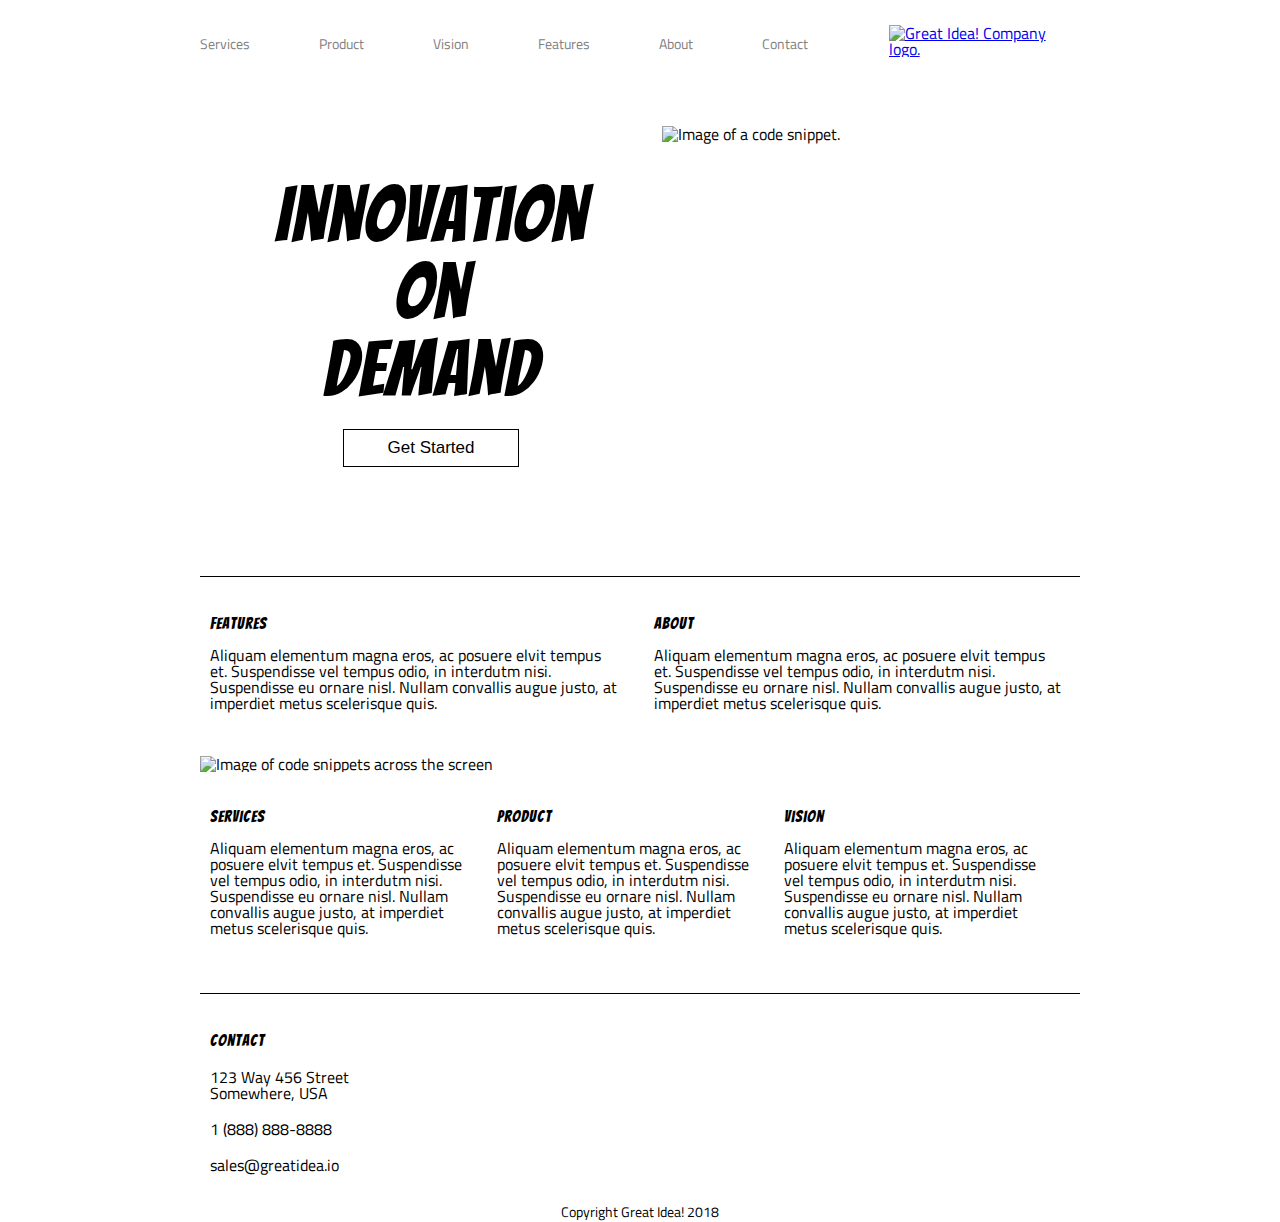
==== index.html @ b720cb89 "transfered Great Idea site code" ====
<!doctype html>

<html lang="en">
<head>
  <meta charset="utf-8">
  <title>Great Idea - Responsive I</title>

  <link href="https://fonts.googleapis.com/css?family=Bangers|Titillium+Web" rel="stylesheet">
  <link rel="stylesheet" href="css/index.css">

</head>

<body>
    <div class="container">

        <header>
          <nav>
            <a href="services.html">Services</a>
            <a href="products.html">Product</a>
            <a href="#">Vision</a>
            <a href="#">Features</a>
            <a href="#">About</a>
            <a href="#">Contact</a>
          </nav>
          <a href="index.html" ><img class="logo" src="https://tk-assets.lambdaschool.com/c7e8c14d-d7ad-4d21-9c18-4a68c77e5ad5_logo.png" alt="Great Idea! Company logo."></a>
        </header>
      
        <section class="cta">
          <div class="cta-text">
            <h1>Innovation<br> On<br> Demand</h1>
            <button>Get Started</button>
          </div>
          <img src="img/header-img.png" alt="Image of a code snippet.">
        </section>
      
        <section class="main-content">
      
          <div class="top-content">
            <div class="text-content">
              <h4>Features</h4>
              <p>Aliquam elementum magna eros, ac posuere elvit tempus et. Suspendisse vel tempus odio, in interdutm nisi. Suspendisse eu ornare nisl. Nullam convallis augue justo, at imperdiet metus scelerisque quis.</p>
            </div>
            <div class="text-content">
              <h4>About</h4>
              <p>Aliquam elementum magna eros, ac posuere elvit tempus et. Suspendisse vel tempus odio, in interdutm nisi. Suspendisse eu ornare nisl. Nullam convallis augue justo, at imperdiet metus scelerisque quis.</p>
            </div>
          </div>
      
          <img class="middle-img" src="img/mid-page-accent.jpg" alt="Image of code snippets across the screen">
      
          <div class="bottom-content">
            <div class="text-content">
              <h4>Services</h4>
              <p>Aliquam elementum magna eros, ac posuere elvit tempus et. Suspendisse vel tempus odio, in interdutm nisi. Suspendisse eu ornare nisl. Nullam convallis augue justo, at imperdiet metus scelerisque quis.</p>
            </div>
            <div class="text-content">
              <h4>Product</h4>
              <p>Aliquam elementum magna eros, ac posuere elvit tempus et. Suspendisse vel tempus odio, in interdutm nisi. Suspendisse eu ornare nisl. Nullam convallis augue justo, at imperdiet metus scelerisque quis.</p>
            </div>
            <div class="text-content">
              <h4>Vision</h4>
              <p>Aliquam elementum magna eros, ac posuere elvit tempus et. Suspendisse vel tempus odio, in interdutm nisi. Suspendisse eu ornare nisl. Nullam convallis augue justo, at imperdiet metus scelerisque quis.</p>
            </div>
          </div>
      
        </section>
      
        <section class="contact">
      
          <h4>Contact</h4>
      
          <p>123 Way 456 Street<br> Somewhere, USA</p>
      
          <p>1 (888) 888-8888</p>
      
          <p>sales@greatidea.io</p>
      
        </section>
      
        <footer>
          <p>Copyright Great Idea! 2018</p>
        </footer>
      
      </div><!-- container -->
  
  </body>
</html>
---- css/index.css ----
/* http://meyerweb.com/eric/tools/css/reset/ 
   v2.0 | 20110126
   License: none (public domain)
*/

html, body, div, span, applet, object, iframe,
h1, h2, h3, h4, h5, h6, p, blockquote, pre,
a, abbr, acronym, address, big, cite, code,
del, dfn, em, img, ins, kbd, q, s, samp,
small, strike, strong, sub, sup, tt, var,
b, u, i, center,
dl, dt, dd, ol, ul, li,
fieldset, form, label, legend,
table, caption, tbody, tfoot, thead, tr, th, td,
article, aside, canvas, details, embed, 
figure, figcaption, footer, header, hgroup, 
menu, nav, output, ruby, section, summary,
time, mark, audio, video {
	margin: 0;
	padding: 0;
	border: 0;
	font-size: 100%;
	font: inherit;
	vertical-align: baseline;
}
/* HTML5 display-role reset for older browsers */
article, aside, details, figcaption, figure, 
footer, header, hgroup, menu, nav, section {
	display: block;
}
body {
	line-height: 1;
}
ol, ul {
	list-style: none;
}
blockquote, q {
	quotes: none;
}
blockquote:before, blockquote:after,
q:before, q:after {
	content: '';
	content: none;
}
table {
	border-collapse: collapse;
	border-spacing: 0;
}

/* Set every element's box-sizing to border-box */
* {
    box-sizing: border-box;
}

html, body {
    height: 100%;
    font-family: 'Titillium Web', sans-serif;
}

h1, h2, h3, h4, h5 {
    font-family: 'Bangers', cursive;
    letter-spacing: 1px;
    margin-bottom: 15px;
}

/* Copy and paste your work from yesterday here and start to refactor into flexbox */

.container {
  width: 880px;
  /* TB LR */
  margin: 0 auto;
}

/* header */

header {
	display: flex;
	justify-content: space-evenly;
	align-content: center;
}
header nav {
  width: 691px;
  vertical-align: top;
  margin-top: 35px;
}

header nav a {
  margin-right: 65px;
  font-size: 14px;
  color: gray;
  text-decoration: none;
}

header nav a:hover {
  text-decoration: underline;
}

header nav a:first-child {
  margin-left: 0;
}

header nav a:last-child {
  margin-right: 0;
}

header .logo {
  margin-top: 25px;
}

/* cta */

.cta {
	display: flex;
}

.cta .cta-text {
  vertical-align: top;
  font-size: 77px;
  margin-top: 120px;
  text-align: center;
  padding: 0px 75px;
}

.cta .cta-text button {
  background: white;
  vertical-align: top;
  margin-top: 6px;
  padding: 8px 44px;
  font-size: 17px;
  border: 1px solid black;
  cursor: pointer;
}

.cta .cta-text button:hover {
  background: black;
  color: white;
}

.cta img {
  margin-top: 69px;
}

.main-content {
  border-top: 1px solid black;
  margin-top: 76px;
  padding-top: 39px;
}

.main-content .top-content {
  display: flex;
  padding: 0 10px;
}

.main-content .top-content .text-content {
  width: 410px;
  margin-right: 34px;
}

.main-content .top-content .text-content:last-child {
  margin-right: 0;
}

.main-content .middle-img {
  margin-top: 45px;
}

.main-content .bottom-content {
  display: flex;
  margin-top: 37px;
  padding: 0 10px;
}

.main-content .bottom-content .text-content {
  width: 275px;
  margin-right: 12px;
}

.main-content .bottom-content .text-content:last-child {
  margin-right: 0;
}

.contact {
  margin-top: 57px;
  border-top: 1px solid black;
  padding: 39px 10px 0;
}

.contact p {
  margin: 20px 0;
}

footer {
  margin: 32px 0;
  text-align: center;
  font-size: 14px;
}
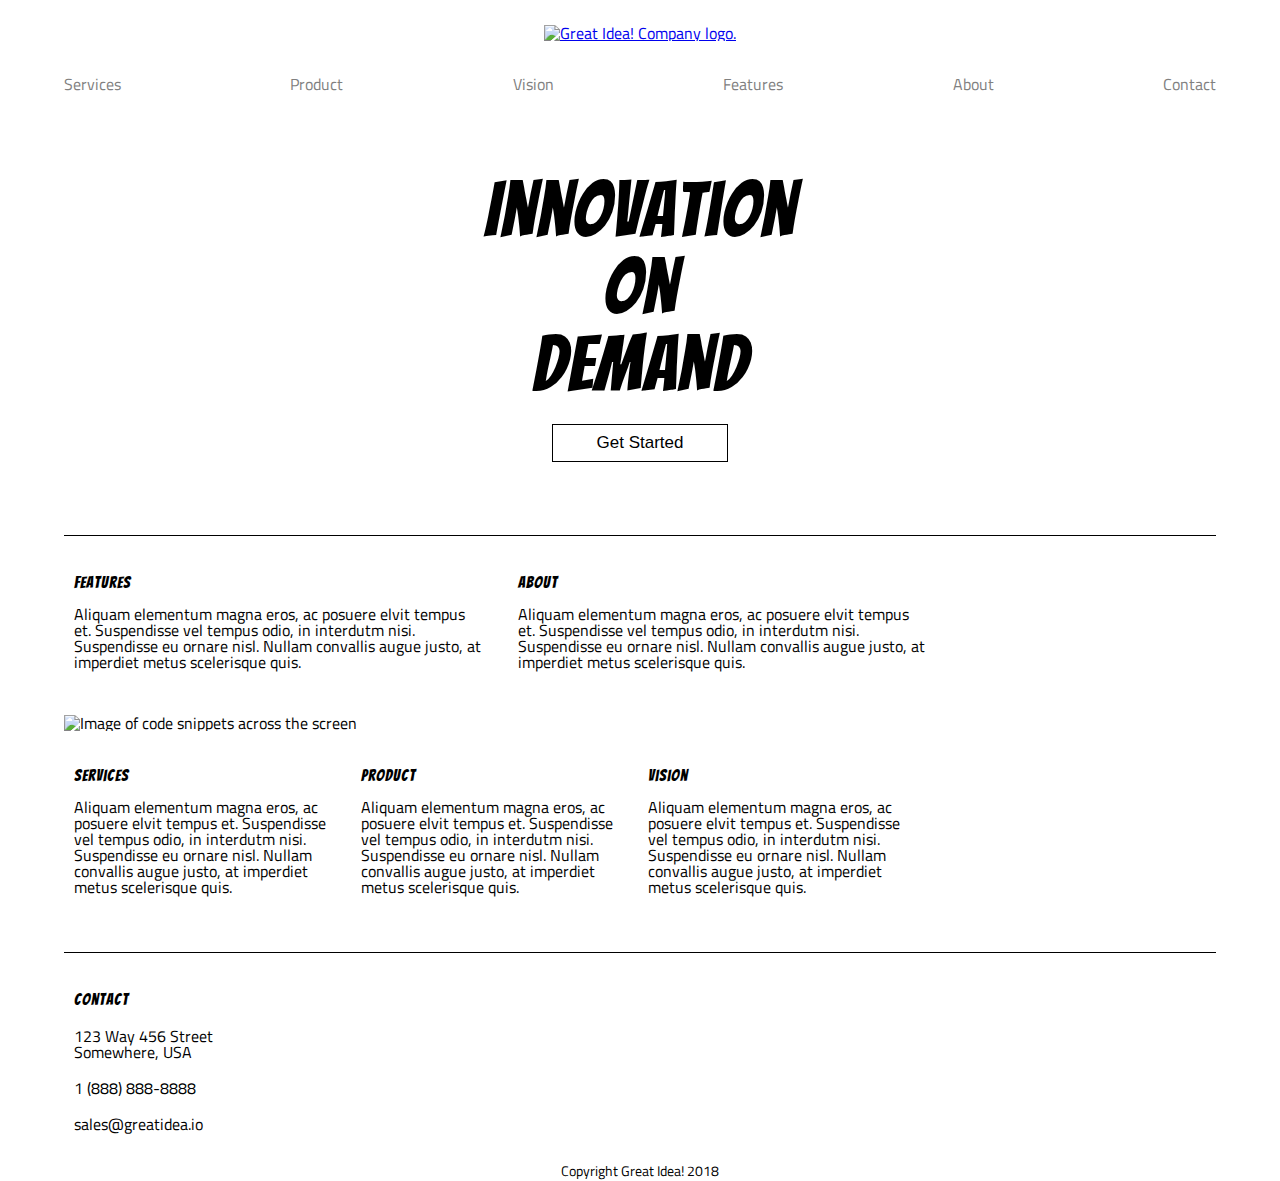
==== commit 6799c24b: "finished the tablet version" ====
--- a/index.html
+++ b/index.html
@@ -3,6 +3,8 @@
 <html lang="en">
 <head>
   <meta charset="utf-8">
+  <meta name="viewport" content="width=device-width, initial-scale=1.0">
+
   <title>Great Idea - Responsive I</title>
 
   <link href="https://fonts.googleapis.com/css?family=Bangers|Titillium+Web" rel="stylesheet">
--- a/css/index.css
+++ b/css/index.css
@@ -16,35 +16,35 @@
 figure, figcaption, footer, header, hgroup, 
 menu, nav, output, ruby, section, summary,
 time, mark, audio, video {
-	margin: 0;
-	padding: 0;
-	border: 0;
-	font-size: 100%;
-	font: inherit;
-	vertical-align: baseline;
+    margin: 0;
+    padding: 0;
+    border: 0;
+    font-size: 100%;
+    font: inherit;
+    vertical-align: baseline;
 }
 /* HTML5 display-role reset for older browsers */
 article, aside, details, figcaption, figure, 
 footer, header, hgroup, menu, nav, section {
-	display: block;
+    display: block;
 }
 body {
-	line-height: 1;
+    line-height: 1;
 }
 ol, ul {
-	list-style: none;
+    list-style: none;
 }
 blockquote, q {
-	quotes: none;
+    quotes: none;
 }
 blockquote:before, blockquote:after,
 q:before, q:after {
-	content: '';
-	content: none;
+    content: '';
+    content: none;
 }
 table {
-	border-collapse: collapse;
-	border-spacing: 0;
+    border-collapse: collapse;
+    border-spacing: 0;
 }
 
 /* Set every element's box-sizing to border-box */
@@ -74,9 +74,9 @@
 /* header */
 
 header {
-	display: flex;
-	justify-content: space-evenly;
-	align-content: center;
+    display: flex;
+    justify-content: space-evenly;
+    align-content: center;
 }
 header nav {
   width: 691px;
@@ -110,7 +110,7 @@
 /* cta */
 
 .cta {
-	display: flex;
+    display: flex;
 }
 
 .cta .cta-text {
@@ -195,5 +195,67 @@
   font-size: 14px;
 }
 
-
-
+@media only screen and (max-width: 800px) {
+	}.container {
+		width: 90% ;
+	}
+
+	header {
+		flex-direction: column-reverse;
+		text-align: center;
+	}
+
+	header nav {
+		display: flex ;
+		justify-content: space-between;
+		width: 100% ;
+	}
+
+	header nav a {
+		font-size: 16px;
+	}
+
+	header a.logo {
+		width: 100% ;
+	}
+
+	.cta .cta-text {
+		margin-top: 80px ;
+		padding-top: 0px ;
+	}
+
+	.cta-text {
+		margin: 0 auto ;
+	}
+
+	.cta img {
+		display: none;
+	}
+
+	.main-content {
+		margin-top: 40px;
+	}
+
+	.middle-img {
+		width: 100% ;
+	}
+
+	h2 {
+		font-size: 20px;
+	}
+}
+
+@media only screen and (max-width: 500px) {
+	.container {
+		width: 500px ;
+	}
+	header nav {
+		display: flex;
+		flex-direction: column;
+		width: 500px ;
+	}
+	header a {
+		width: 100% ;
+		border-bottom: 1px solid black;
+	}
+}